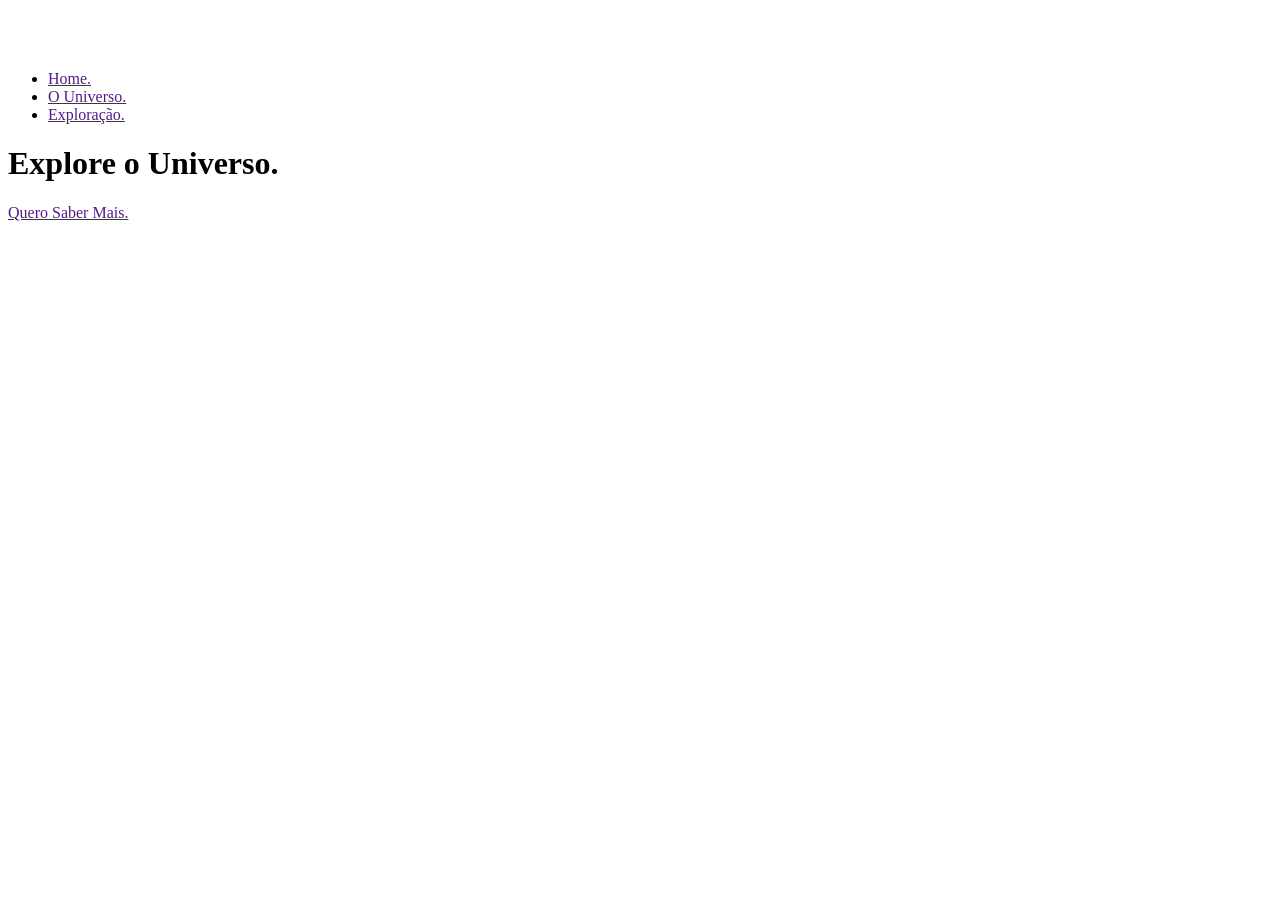
==== index.html @ 354ed67b "First Commit of project." ====
<!DOCTYPE html>
<html lang="en">
<head>
    <meta charset="UTF-8">
    <meta name="viewport" content="width=device-width, initial-scale=1.0">
    <title>Home.</title>
    <link rel="stylesheet" href="./style/index.css">
</head>
<body>
<header>
    <img src="./assets/Vector.svg" alt="">
<nav>
    <ul>
        <li><a href="">Home.</a></li>
        <li><a href="">O Universo.</a></li>
        <li><a href="">Exploração.</a></li>
    </ul>
</nav>
</header>
<main>
    <h1>Explore o Universo.</h1>
    <a href="">Quero Saber Mais.</a>
</main>
</body>
</html>
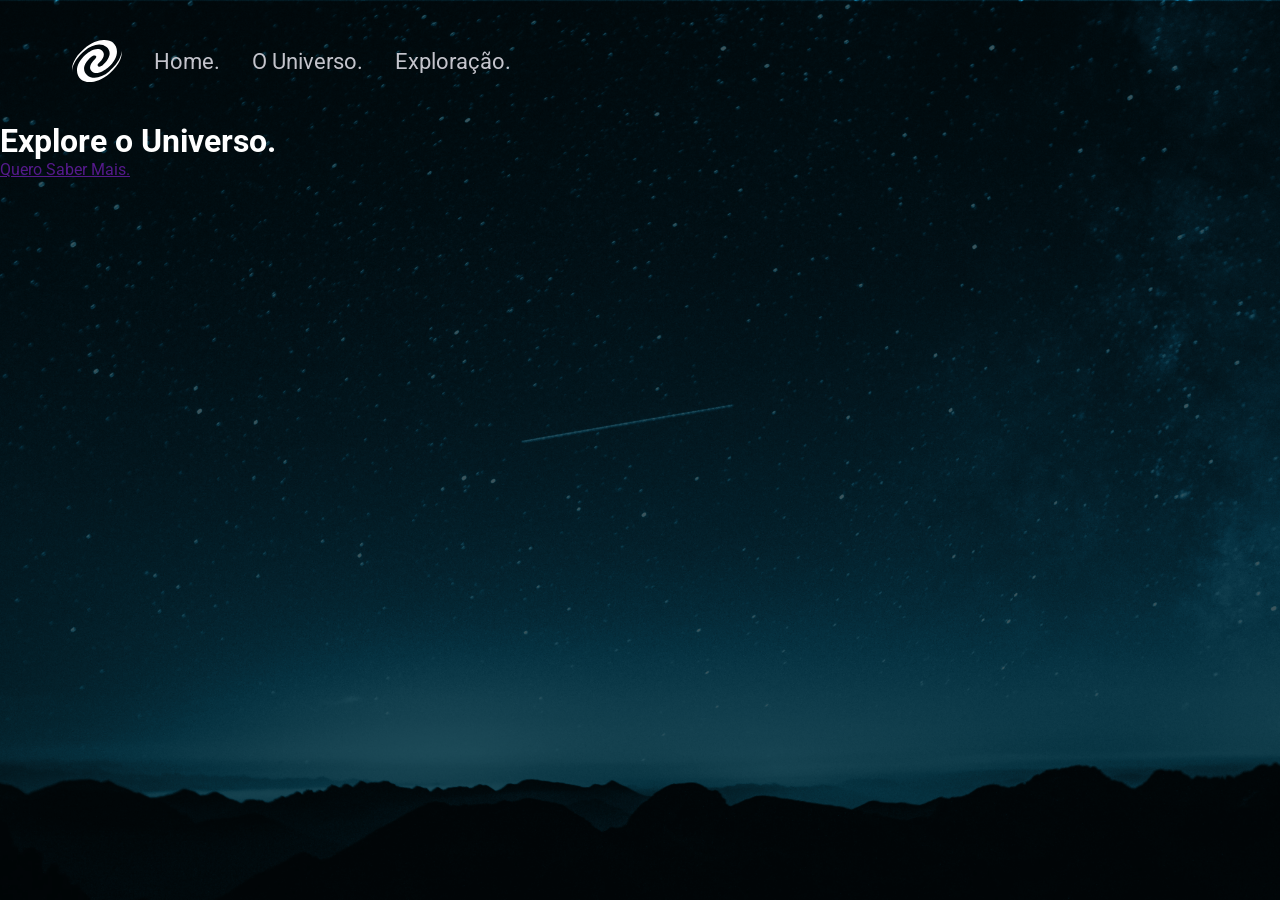
==== commit b707aab1: "Ajustes no CSS." ====
--- a/index.html
+++ b/index.html
@@ -3,8 +3,11 @@
 <head>
     <meta charset="UTF-8">
     <meta name="viewport" content="width=device-width, initial-scale=1.0">
+    <link rel="stylesheet" href="./style/index.css">
+    <link rel="preconnect" href="https://fonts.googleapis.com">
+    <link rel="preconnect" href="https://fonts.gstatic.com" crossorigin>
+    <link href="https://fonts.googleapis.com/css2?family=Roboto:ital,wght@0,100..900;1,100..900&display=swap" rel="stylesheet">
     <title>Home.</title>
-    <link rel="stylesheet" href="./style/index.css">
 </head>
 <body>
 <header>
--- a/style/index.css
+++ b/style/index.css
@@ -0,0 +1,39 @@
+* {
+    margin: 0;
+    padding: 0;
+    box-sizing: border-box;
+    font-family: Roboto, sans-serif;
+}
+
+body {
+    background-image: url(../assets/mountains-universe-1.png);
+    background-position: center;
+    background-repeat:  no-repeat;
+    background-size: cover;
+  height: 100vh;
+}
+
+header {
+    height: 122px;
+    display: flex;
+    padding-inline: 72px;
+    align-items: center;
+    gap: 32px;
+
+    ul {
+        display: flex;
+        list-style: none;
+        gap: 32px;
+
+        a {
+            text-decoration: none;
+            font-size: 22px;
+            color: #C4C4CC
+        }
+    }
+}
+
+h1 {
+    color: white;
+}
+
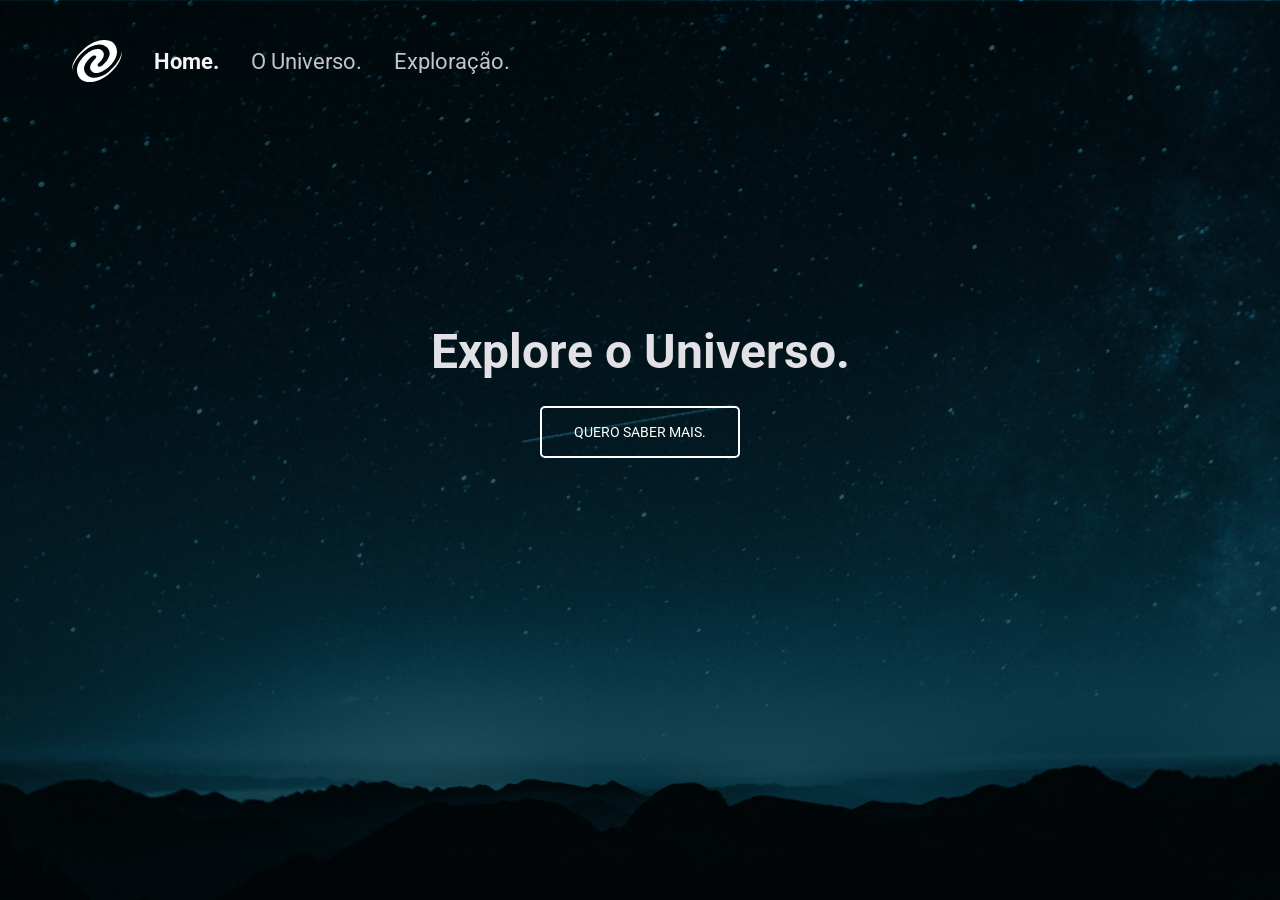
==== commit 751a43a5: "Finalização da página inicial em HTML e do CSS" ====
--- a/index.html
+++ b/index.html
@@ -12,13 +12,13 @@
 <body>
 <header>
     <img src="./assets/Vector.svg" alt="">
-<nav>
-    <ul>
-        <li><a href="">Home.</a></li>
-        <li><a href="">O Universo.</a></li>
-        <li><a href="">Exploração.</a></li>
-    </ul>
-</nav>
+         <nav>
+             <ul>
+                  <li><a href="" class="ativa">Home.</a></li>
+                  <li><a href="">O Universo.</a></li>
+                <li><a href="">Exploração.</a></li>
+            </ul>
+         </nav>
 </header>
 <main>
     <h1>Explore o Universo.</h1>
--- a/style/index.css
+++ b/style/index.css
@@ -29,11 +29,44 @@
             text-decoration: none;
             font-size: 22px;
             color: #C4C4CC
+
+           
+        }
+
+        .ativa {
+           color: whitesmoke;    
+           font-weight: bold; 
         }
     }
 }
 
-h1 {
-    color: white;
+main {
+    margin-top: 200px;
+    width: fit-content;
+    margin-inline: auto;
+
+    h1 {
+        color: #e1e1e6;
+        font-size: 48px;
+        line-height: 125%;
+        margin-bottom: 24px;
+    }
+
+    a {
+        color: #FFF;
+        border: 2px solid #FFF;
+        display: block;
+        margin-inline: auto;
+        width: fit-content;
+        border-radius: 5px;
+        padding: 12px 32px;
+        text-decoration: none;
+        font-weight: 700px;
+        font-size: 14px;
+        line-height: 24px;
+        text-transform: uppercase;
+    }
 }
 
+
+
